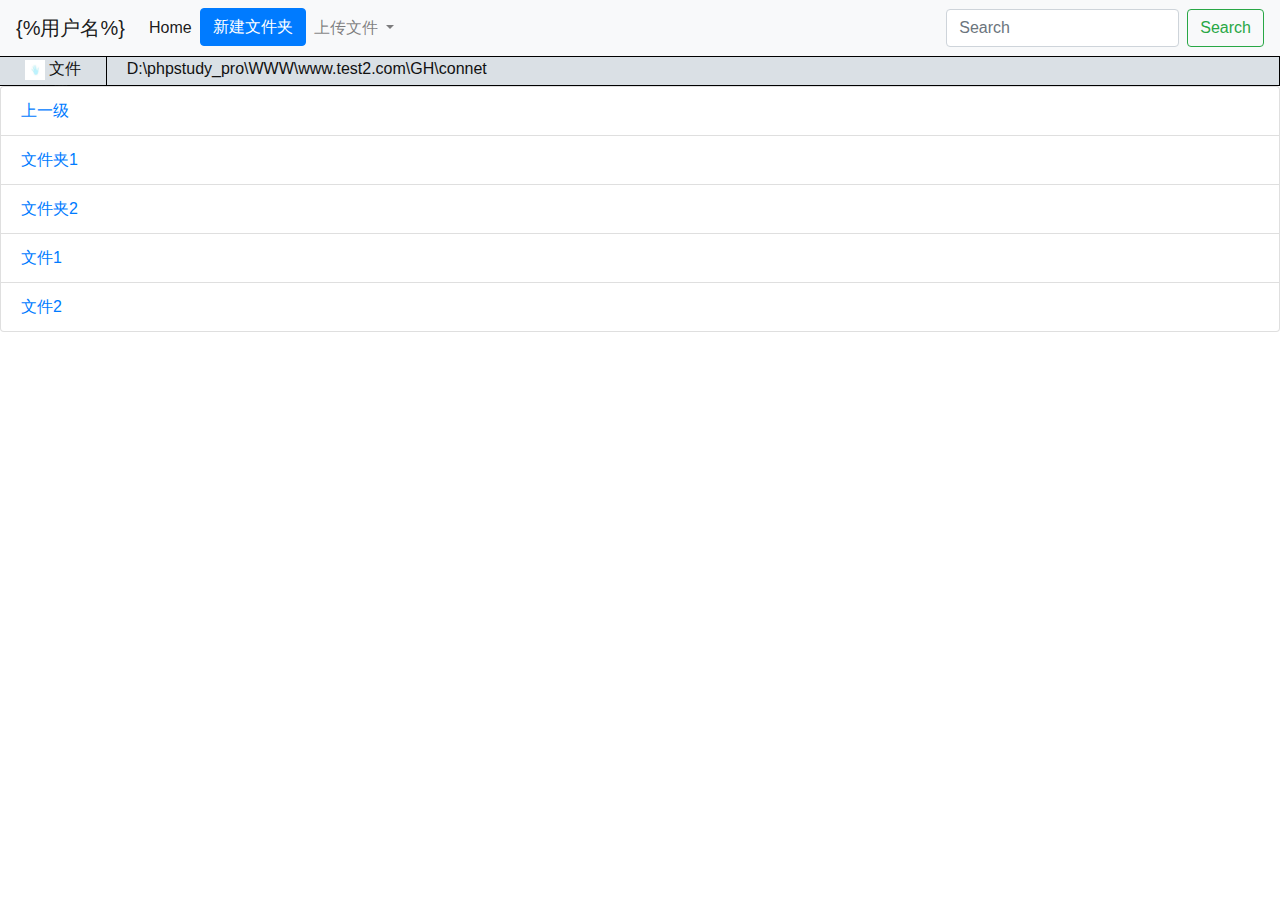
==== content.html @ b1be41b7 "v1.0" ====
<!DOCTYPE html>
<html>
	<head>
		<meta charset="utf-8">
		<title>王网盘</title>
		<script src="js/vue.js" type="text/javascript" charset="utf-8"></script>
		<link rel="stylesheet" type="text/css" href="css/bootstrap.css"/>
		<link rel="stylesheet" type="text/css" href="css/content.css"/>
	</head>
	<body>
		<nav class="navbar navbar-expand-lg navbar-light bg-light">
		  <a class="navbar-brand" href="#">{%用户名%}</a>
		  <button class="navbar-toggler" type="button" data-toggle="collapse" data-target="#navbarSupportedContent" aria-controls="navbarSupportedContent" aria-expanded="false" aria-label="Toggle navigation">
		    <span class="navbar-toggler-icon"></span>
		  </button>
		
		  <div class="collapse navbar-collapse" id="navbarSupportedContent">
		    <ul class="navbar-nav mr-auto">
		      <li class="nav-item active">
		        <a class="nav-link" href="#">Home <span class="sr-only">(current)</span></a>
		      </li>
		      <li class="nav-item">
		        <button type="button" class="btn btn-primary" data-toggle="modal" data-target="#exampleModal">
		          新建文件夹
		        </button>
				<!--模态框-->
				<div class="modal fade" id="exampleModal" tabindex="-1" role="dialog" aria-labelledby="exampleModalLabel" aria-hidden="true">
				  <div class="modal-dialog">
				    <div class="modal-content">
				      <div class="modal-header">
				        <h5 class="modal-title" id="exampleModalLabel">请输入新建文件夹名</h5>
				        <button type="button" class="close" data-dismiss="modal" aria-label="Close">
				          <span aria-hidden="true">&times;</span>
				        </button>
				      </div>
				      <div class="modal-body">
						  <!--输入新建文件夹名-->
				        <form class="form-inline my-2 my-lg-0">
				          <input class="form-control mr-sm-2" type="search" placeholder="Search" aria-label="Search">
				        </form>
				      </div>
				      <div class="modal-footer">
				        <button type="button" class="btn btn-secondary" data-dismiss="modal">取消</button>
				        <button type="button" class="btn btn-primary">创建</button>
				      </div>
				    </div>
				  </div>
				</div>
		      </li>
		      <li class="nav-item dropdown">
		        <a class="nav-link dropdown-toggle" href="#" id="navbarDropdown" role="button" data-toggle="dropdown" aria-haspopup="true" aria-expanded="false">
		          上传文件
		        </a>
		        <div class="dropdown-menu" aria-labelledby="navbarDropdown">
					<input type="file" id="inputfile">
					<button type="button" class="btn btn-primary">Primary</button>
		        </div>
		      </li>
		    </ul>
		    <form class="form-inline my-2 my-lg-0">
		      <input class="form-control mr-sm-2" type="search" placeholder="Search" aria-label="Search">
		      <button class="btn btn-outline-success my-2 my-sm-0" type="submit">Search</button>
		    </form>
		  </div>
		</nav>
		<div class="container-fluid">
			<div class="row">
				<div class="address file_url col-sm-3 col-md-1 ">
					<img src="img/e1100f3e5f1eeee2d733f8e5a1c76032.jpg" style="height: 20px;">
					文件位置	
				</div>
				<div class="col-sm-9 col-md-11 file_url">
					D:\phpstudy_pro\WWW\www.test2.com\GH\connet
				</div>
			</div>
			<div class="row">
				<div class="col-md-1">
					
				</div>
				
			</div>
		</div>
		<ul class="list-group">
		  <li class="list-group-item">
			<a href="">
				上一级
			</a></li>
		  <li class="list-group-item">
			<a href="">
				文件夹1
			</a></li></li>
		  <li class="list-group-item">
			<a href="">
				文件夹2
			</a></li></li>
		  <li class="list-group-item">
			<a href="">
				文件1
			</a></li></li>
		  <li class="list-group-item">
			<a href="">
				文件2
			</a></li></li>
		</ul>
		<script src="js/jquery-3.5.1.js" type="text/javascript" charset="utf-8"></script>
		<script src="js/popper.min.js" type="text/javascript" charset="utf-8"></script>
		<script src="./js/bootstrap.js"></script>
	</body>
</html>
---- css/content.css ----
.file_url
{
	height: 30px;
	color: #111111;
	background: #DAE0E5;
	padding: 0 20px;
	border: 1px solid #000000;
	border-left: none;
}

.address
{
	text-align: center;
}
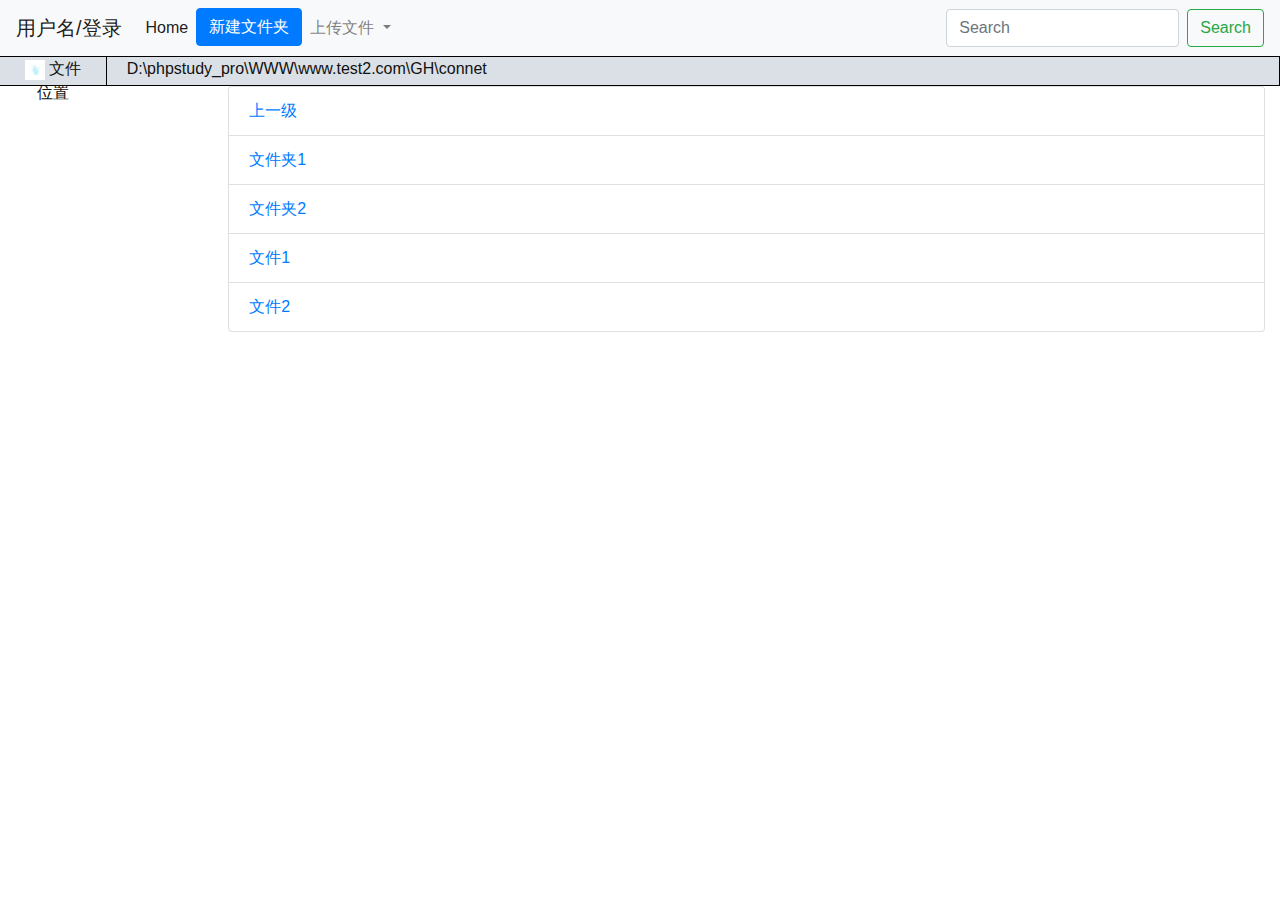
==== commit f8bc81d0: "文件显示左边留白" ====
--- a/content.html
+++ b/content.html
@@ -9,7 +9,7 @@
 	</head>
 	<body>
 		<nav class="navbar navbar-expand-lg navbar-light bg-light">
-		  <a class="navbar-brand" href="#">{%用户名%}</a>
+		  <a class="navbar-brand" href="#">用户名/登录</a>
 		  <button class="navbar-toggler" type="button" data-toggle="collapse" data-target="#navbarSupportedContent" aria-controls="navbarSupportedContent" aria-expanded="false" aria-label="Toggle navigation">
 		    <span class="navbar-toggler-icon"></span>
 		  </button>
@@ -74,34 +74,36 @@
 				</div>
 			</div>
 			<div class="row">
-				<div class="col-md-1">
+				<div class="col-md-2">
 					
 				</div>
-				
+				<div class="col-md-10">
+					<ul class="list-group">
+					  <li class="list-group-item">
+						<a href="">
+							上一级
+						</a></li>
+					  <li class="list-group-item">
+						<a href="">
+							文件夹1
+						</a></li></li>
+					  <li class="list-group-item">
+						<a href="">
+							文件夹2
+						</a></li></li>
+					  <li class="list-group-item">
+						<a href="">
+							文件1
+						</a></li></li>
+					  <li class="list-group-item">
+						<a href="">
+							文件2
+						</a></li></li>
+					</ul>
+				</div>
 			</div>
 		</div>
-		<ul class="list-group">
-		  <li class="list-group-item">
-			<a href="">
-				上一级
-			</a></li>
-		  <li class="list-group-item">
-			<a href="">
-				文件夹1
-			</a></li></li>
-		  <li class="list-group-item">
-			<a href="">
-				文件夹2
-			</a></li></li>
-		  <li class="list-group-item">
-			<a href="">
-				文件1
-			</a></li></li>
-		  <li class="list-group-item">
-			<a href="">
-				文件2
-			</a></li></li>
-		</ul>
+
 		<script src="js/jquery-3.5.1.js" type="text/javascript" charset="utf-8"></script>
 		<script src="js/popper.min.js" type="text/javascript" charset="utf-8"></script>
 		<script src="./js/bootstrap.js"></script>
